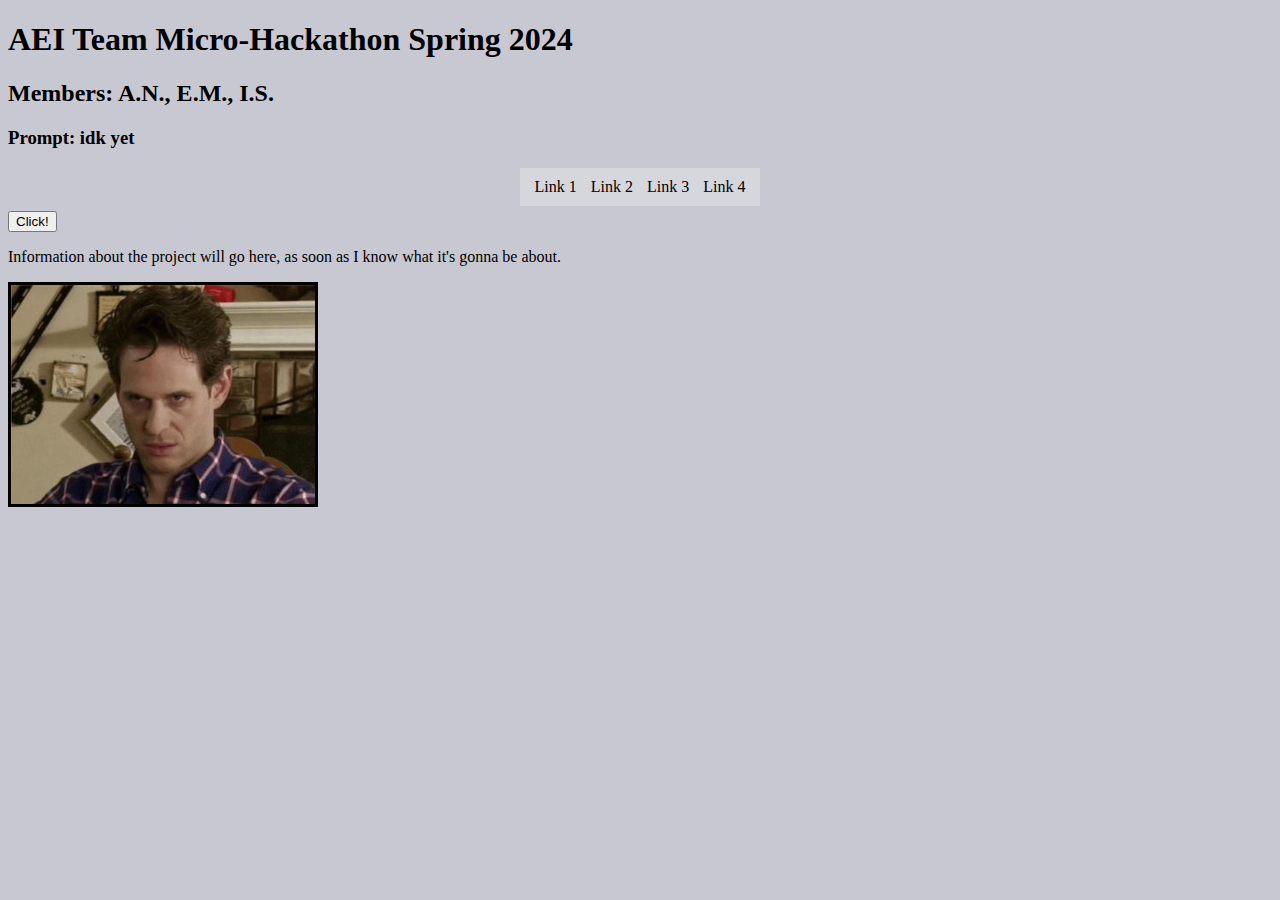
==== index.html @ 2e0ef386 "simple site crated with some coding examples" ====
<!DOCTYPE html>
<html lang="3n">
  <head>
    <title>AEI Team Mico-Hackathon</title>
    <link rel="stylesheet" href="main.css">
  </head>
  <body>
    <h1>AEI Team Micro-Hackathon Spring 2024</h1>
    <h2>Members: A.N., E.M., I.S.</h2>
    <h3>Prompt: idk yet</h3>
    <div class="topnav">
      <a href="#">Link 1</a>
      <a href="#">Link 2</a>
      <a href="#">Link 3</a>
      <a href="#">Link 4</a>
    </div>
    <button onclick="testclick()">
      Click!</button>
    <p id="test"></p>
    <script>
      function testclick(){
        document.getElementById("test").innerHTML = "hi";
      }
    </script>
    <p>Information about the project will go here, 
      as soon as I know what it's gonna be about.</p>
    <img src="testimage.jpg" alt="um hi">
  </body>
</html>
---- main.css ----
body{
    background-color: rgba(200, 200, 210);
}

button{
    color: black;
}

img{
    border: 3px solid black;
}

.topnav{
    background: rgba(255, 255, 255, 0.25);
    margin: 5px;
    margin-inline: auto;
    padding: 10px;
    text-align: center;
    width: fit-content;
}

.topnav a{
    color: black;
    padding: 5px;
    text-decoration: none;
}

.topnav a:hover{
    background-color: white;
    color: grey;
}
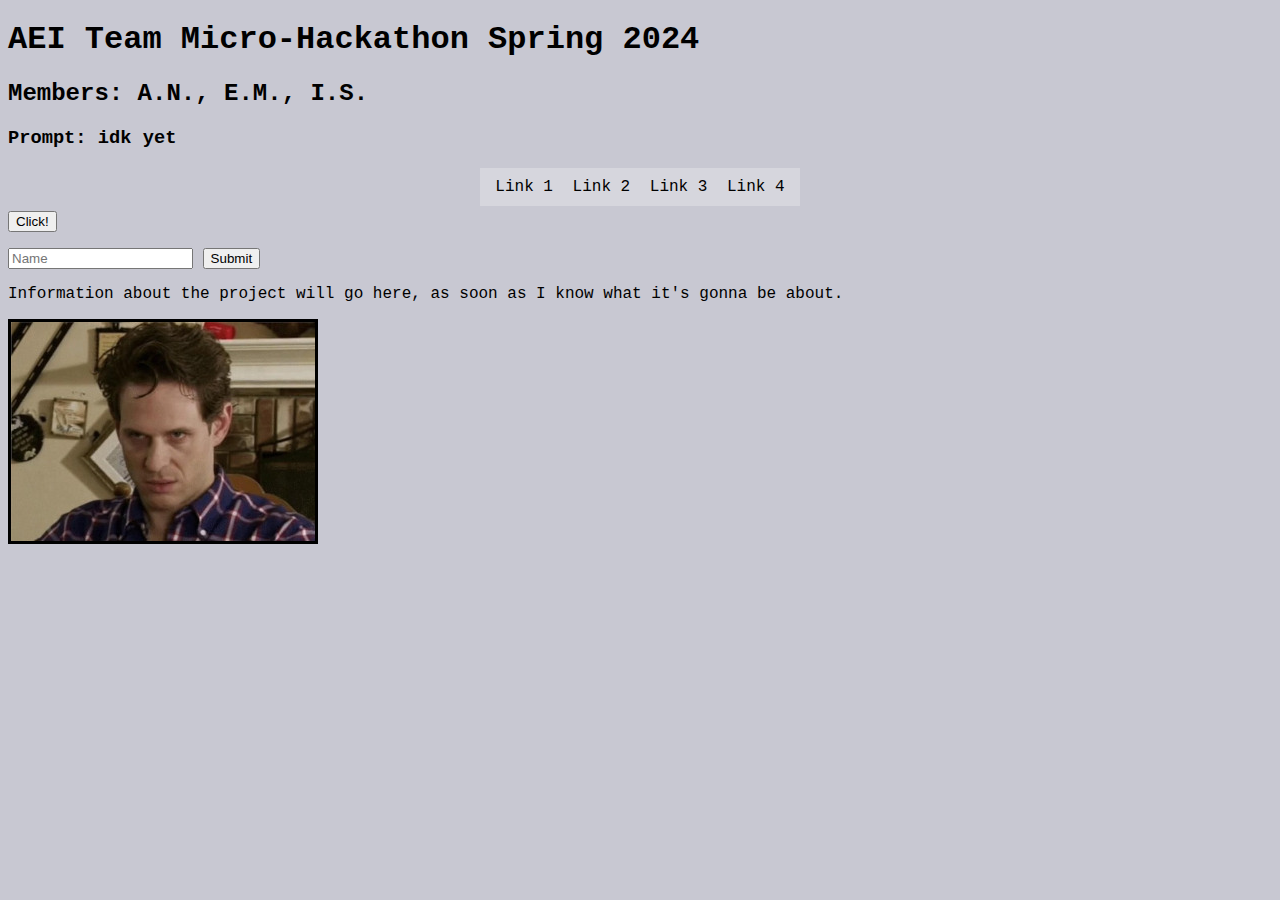
==== commit c4921896: "added simple input function" ====
--- a/index.html
+++ b/index.html
@@ -1,5 +1,5 @@
 <!DOCTYPE html>
-<html lang="3n">
+<html lang="en">
   <head>
     <title>AEI Team Mico-Hackathon</title>
     <link rel="stylesheet" href="main.css">
@@ -14,6 +14,7 @@
       <a href="#">Link 3</a>
       <a href="#">Link 4</a>
     </div>
+
     <button onclick="testclick()">
       Click!</button>
     <p id="test"></p>
@@ -22,6 +23,18 @@
         document.getElementById("test").innerHTML = "hi";
       }
     </script>
+
+    <input id="input" type="text" placeholder="Name">
+    <button id="button" onclick="Submit()">Submit</button>
+    <p id="output"></p>
+    <script>
+      const input = document.getElementById("input");
+      const output = document.getElementById("output");
+      function Submit(){
+        output.innerHTML = input.value;
+      }
+    </script>
+    
     <p>Information about the project will go here, 
       as soon as I know what it's gonna be about.</p>
     <img src="testimage.jpg" alt="um hi">
--- a/main.css
+++ b/main.css
@@ -1,5 +1,6 @@
 body{
     background-color: rgba(200, 200, 210);
+    font-family:'Courier New', Courier, monospace;
 }
 
 button{
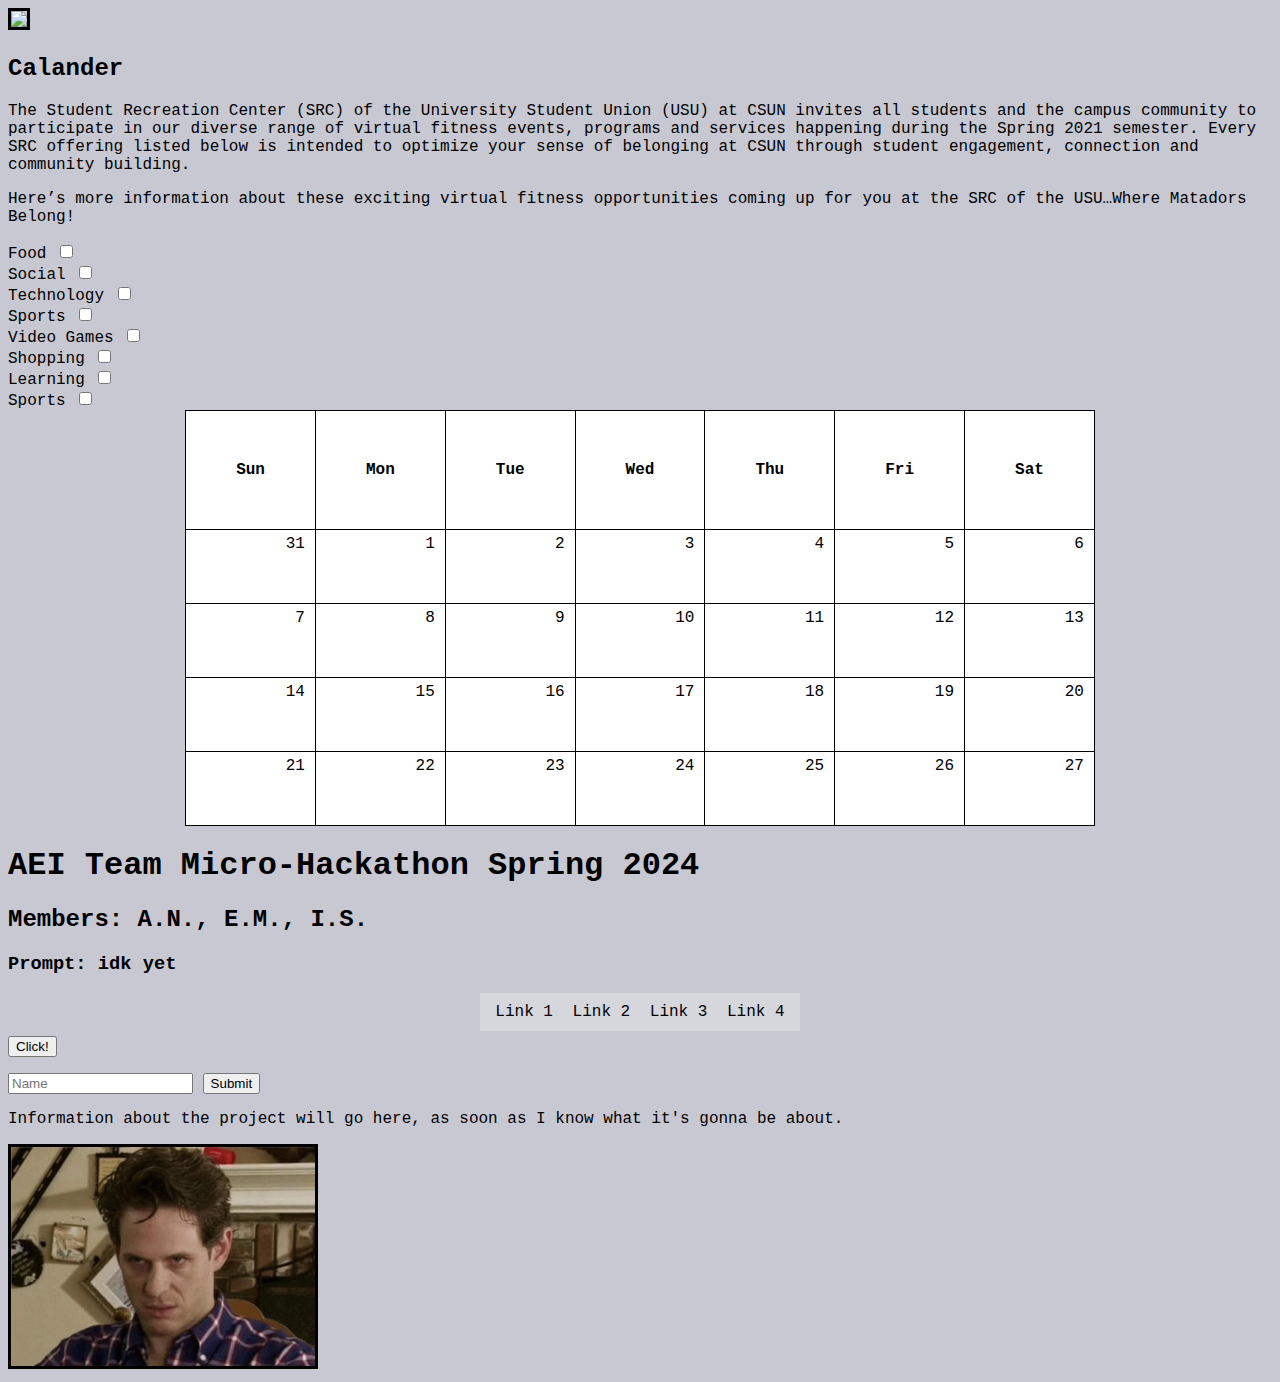
==== commit 0488f7a3: "Frontend Implementation" ====
--- a/index.html
+++ b/index.html
@@ -1,42 +1,164 @@
-<!DOCTYPE html>
-<html lang="en">
-  <head>
-    <title>AEI Team Mico-Hackathon</title>
-    <link rel="stylesheet" href="main.css">
-  </head>
-  <body>
-    <h1>AEI Team Micro-Hackathon Spring 2024</h1>
-    <h2>Members: A.N., E.M., I.S.</h2>
-    <h3>Prompt: idk yet</h3>
-    <div class="topnav">
-      <a href="#">Link 1</a>
-      <a href="#">Link 2</a>
-      <a href="#">Link 3</a>
-      <a href="#">Link 4</a>
-    </div>
-
-    <button onclick="testclick()">
-      Click!</button>
-    <p id="test"></p>
-    <script>
-      function testclick(){
-        document.getElementById("test").innerHTML = "hi";
-      }
-    </script>
-
-    <input id="input" type="text" placeholder="Name">
-    <button id="button" onclick="Submit()">Submit</button>
-    <p id="output"></p>
-    <script>
-      const input = document.getElementById("input");
-      const output = document.getElementById("output");
-      function Submit(){
-        output.innerHTML = input.value;
-      }
-    </script>
-    
-    <p>Information about the project will go here, 
-      as soon as I know what it's gonna be about.</p>
-    <img src="testimage.jpg" alt="um hi">
-  </body>
-</html>
+<!DOCTYPE html>
+<html lang="en">
+  <head>
+    <img src = "https://www.csun.edu/sites/default/themes/csun/logoCSUN.png">
+    <title>AEI Team Mico-Hackathon</title>
+    <link rel="stylesheet" href="main.css">
+  </head>
+  <body>
+    <style>
+      table, tr, th, td{
+        border: 1px solid black;
+        border-collapse: collapse;
+      }
+
+      td{
+        text-align: right;
+        vertical-align: top;
+        padding-top: 5px;
+        padding-right: 10px;
+        /* position: absolute;
+        top: 8px;
+        right: 16px;
+        font-size: 18px; */
+      }
+    </style>
+  <h2>Calander</h2>
+    <p>
+      The Student Recreation Center (SRC) of the University Student Union (USU) at CSUN invites all students and the campus community 
+      to participate in our diverse range of virtual fitness events, programs and services happening during the Spring 2021 semester. 
+      Every SRC offering listed below is intended to optimize your sense of belonging at CSUN through student engagement, connection 
+      and community building.
+    </p>
+    <p></p>
+    <p>
+      Here’s more information about these exciting virtual fitness opportunities coming up for you at the SRC of the USU…Where Matadors Belong!
+    </p>
+
+    <div class = "options">
+      <label for="Food">Food</label>
+      <input type="checkbox" id="Food" name="Food" value="FoodCheck"><br>
+      <label for="Social">Social</label>
+      <input type="checkbox" id="Social" name="Social" value="SocialCheck"><br>
+      <label for="Technology">Technology</label>
+      <input type="checkbox" id="Technology" name="Technology" value="TechnologyCheck"><br>
+      <label for="Sports">Sports</label>
+      <input type="checkbox" id="Sports" name="Sports" value="SportsCheck"><br>
+      <label for="VideoGames">Video Games</label>
+      <input type="checkbox" id="VideoGames" name="VideoGames" value="VideoGamesCheck"><br>
+      <label for="Shopping">Shopping</label>
+      <input type="checkbox" id="Shopping" name="Shopping" value="ShoppingCheck"><br>
+      <label for="Learning">Learning</label>
+      <input type="checkbox" id="Learning" name="Learning" value="LearningCheck"><br>
+      <label for="Sports">Sports</label>
+      <input type="checkbox" id="Sports" name="Sports" value="SportsCheck"><br>
+    </div>
+
+    <table bgcolor="white" align="center" cellspacing="40" cellpadding="50">
+      <thead>
+        <tr>
+          <th>
+            Sun
+          </th>
+          <th>
+            Mon
+          </th>
+          <th>
+            Tue
+          </th>
+          <th>
+            Wed
+          </th>
+          <th>
+            Thu
+          </th>
+          <th>
+            Fri
+          </th>
+          <th>
+            Sat
+          </th>
+        </tr>    
+      </thead>
+
+      <tbody>
+        <tr>
+          <td>31</td>
+          <td>1</td>
+          <td>2</td>
+          <td>3</td>
+          <td>4</td>
+          <td>5</td>
+          <td>6</td>
+        </tr>
+        <tr></tr>
+        <tr>
+          <td>7</td>
+          <td>8</td>
+          <td>9</td>
+          <td>10</td>
+          <td>11</td>
+          <td>12</td>
+          <td>13</td>
+        </tr>
+        <tr></tr>
+        <tr>
+          <td>14</td>
+          <td>15</td>
+          <td>16</td>
+          <td>17</td>
+          <td>18</td>
+          <td>19</td>
+          <td>20</td>
+        </tr>
+        <tr></tr>
+        <td>21</td>
+        <td>22</td>
+        <td>23</td>
+        <td>24</td>
+        <td>25</td>
+        <td>26</td>
+        <td>27</td>
+      </tbody>
+  </table>
+
+    <tbody>
+      <tr>
+        <td></td>
+      </tr>
+    </tbody>
+    <h1>AEI Team Micro-Hackathon Spring 2024</h1>
+    <h2>Members: A.N., E.M., I.S.</h2>
+    <h3>Prompt: idk yet</h3>
+    <div class="topnav">
+      <a href="#">Link 1</a>
+      <a href="#">Link 2</a>
+      <a href="#">Link 3</a>
+      <a href="#">Link 4</a>
+    </div>
+
+    <button onclick="testclick()">
+      Click!</button>
+    <p id="test"></p>
+    <script>
+      function testclick(){
+        document.getElementById("test").innerHTML = "hi";
+      }
+    </script>
+
+    <input id="input" type="text" placeholder="Name">
+    <button id="button" onclick="Submit()">Submit</button>
+    <p id="output"></p>
+    <script>
+      const input = document.getElementById("input");
+      const output = document.getElementById("output");
+      function Submit(){
+        output.innerHTML = input.value;
+      }
+    </script>
+    
+    <p>Information about the project will go here, 
+      as soon as I know what it's gonna be about.</p>
+    <img src="testimage.jpg" alt="um hi">
+  </body>
+</html>
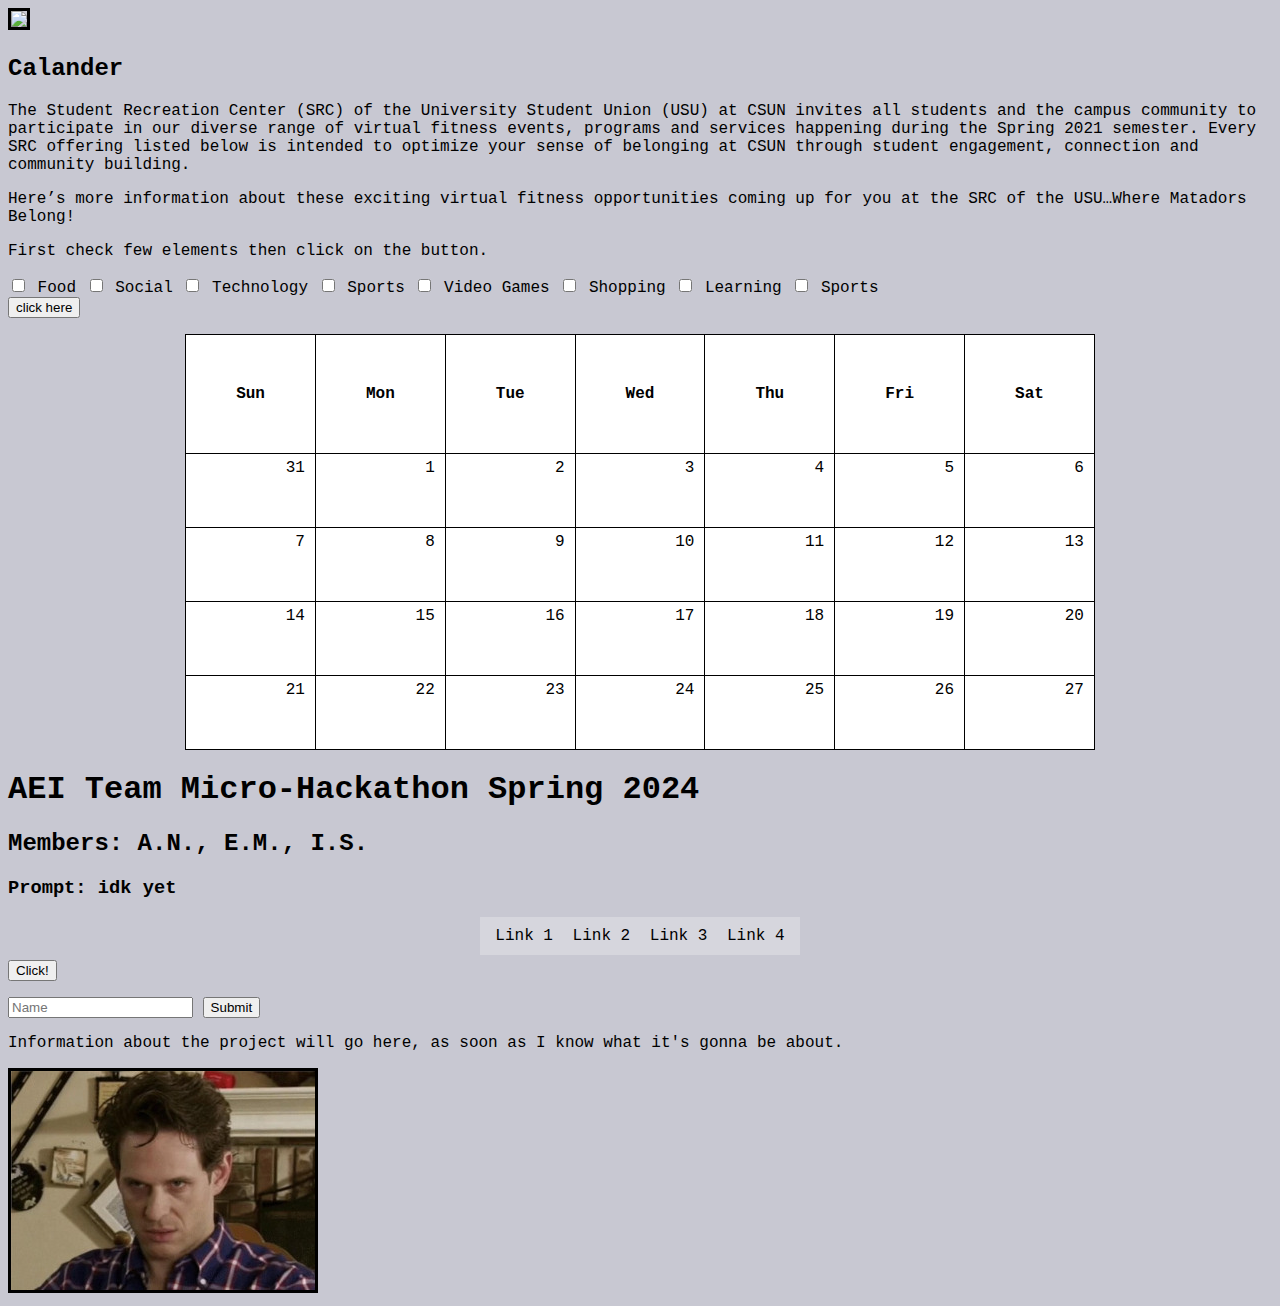
==== commit 1c9cf841: "checkboxes" ====
--- a/index.html
+++ b/index.html
@@ -6,6 +6,9 @@
     <link rel="stylesheet" href="main.css">
   </head>
   <body>
+    <script src= 
+"https://ajax.googleapis.com/ajax/libs/jquery/3.4.0/jquery.min.js"> 
+</script> 
     <style>
       table, tr, th, td{
         border: 1px solid black;
@@ -36,23 +39,46 @@
     </p>
 
     <div class = "options">
-      <label for="Food">Food</label>
-      <input type="checkbox" id="Food" name="Food" value="FoodCheck"><br>
-      <label for="Social">Social</label>
-      <input type="checkbox" id="Social" name="Social" value="SocialCheck"><br>
-      <label for="Technology">Technology</label>
-      <input type="checkbox" id="Technology" name="Technology" value="TechnologyCheck"><br>
-      <label for="Sports">Sports</label>
-      <input type="checkbox" id="Sports" name="Sports" value="SportsCheck"><br>
-      <label for="VideoGames">Video Games</label>
-      <input type="checkbox" id="VideoGames" name="VideoGames" value="VideoGamesCheck"><br>
-      <label for="Shopping">Shopping</label>
-      <input type="checkbox" id="Shopping" name="Shopping" value="ShoppingCheck"><br>
-      <label for="Learning">Learning</label>
-      <input type="checkbox" id="Learning" name="Learning" value="LearningCheck"><br>
-      <label for="Sports">Sports</label>
-      <input type="checkbox" id="Sports" name="Sports" value="SportsCheck"><br>
-    </div>
+
+      <p id="GFG_UP"> 
+      </p> 
+      <input type="checkbox" name="type" value="Food" /> Food
+      <input type="checkbox" name="type" value="Social" /> Social
+      <input type="checkbox" name="type" value="Technology" /> Technology
+      <input type="checkbox" name="type" value="Sports" /> Sports
+      <input type="checkbox" name="type" value="Video Games" /> Video Games
+      <input type="checkbox" name="type" value="Shopping" /> Shopping
+      <input type="checkbox" name="type" value="Learning" /> Learning
+      <input type="checkbox" name="type" value="Sports" /> Sports
+      <br> 
+      <button> 
+          click here 
+      </button> 
+      <p id="GFG_DOWN"> 
+      </p> 
+      <script> 
+          $('#GFG_UP') 
+          .text('First check few elements then click on the button.'); 
+          $('button').on('click', function(e) { 
+              e.preventDefault();
+              let array = []; 
+              $("input:checkbox[name=type]:checked").each(function() { 
+                  array.push($(this).val()); 
+              });            
+              if(array.length){
+                  $('#GFG_DOWN')
+                    .text(`${array}`); 
+              }
+              else{
+                  $('#GFG_DOWN')
+                    .text("Food, Social, Technology, Sports, Video Games, Shopping, Learning, Sports"); 
+              }
+          }); 
+          </script> 
+
+
+
+    </script>    
 
     <table bgcolor="white" align="center" cellspacing="40" cellpadding="50">
       <thead>
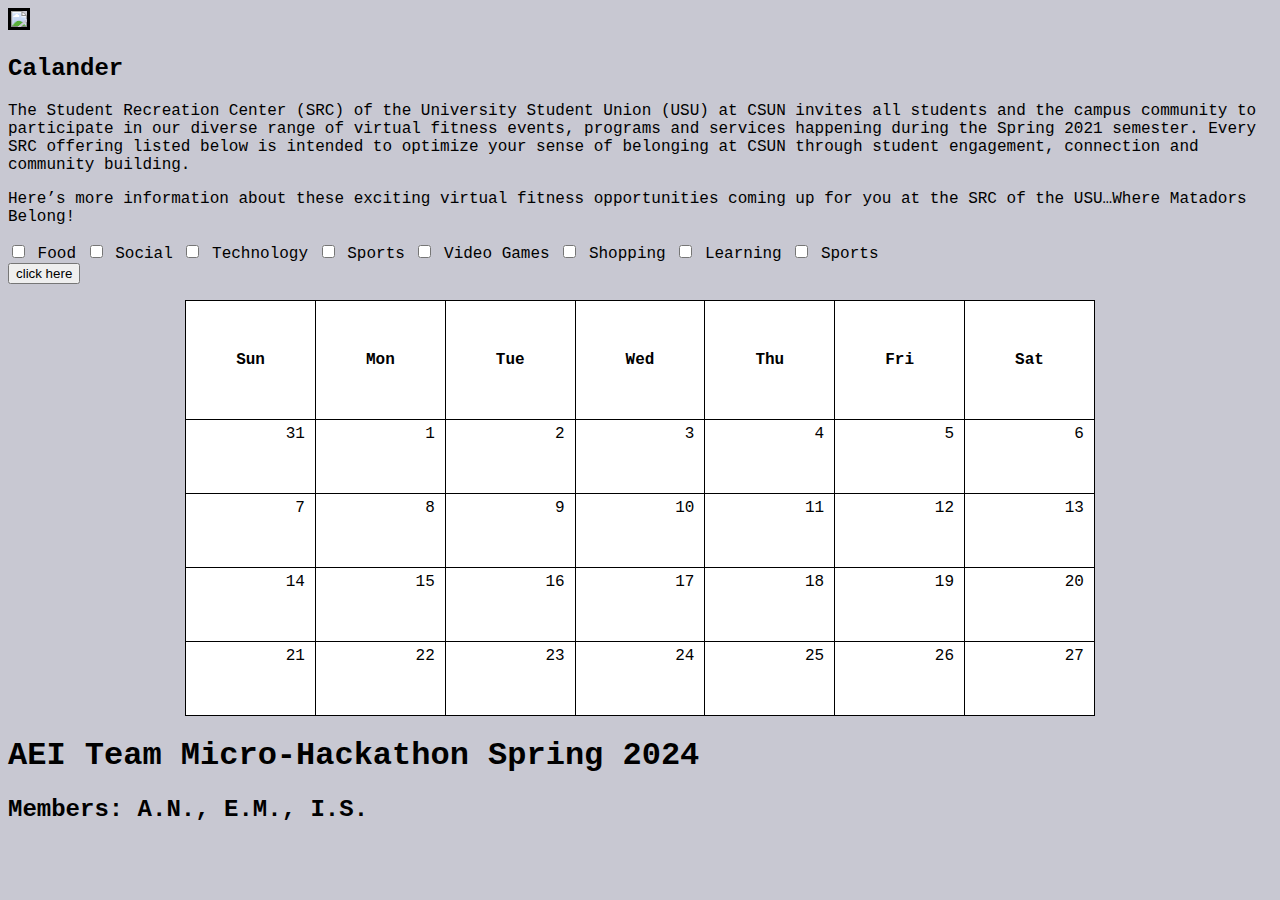
==== commit 8bf68389: "Update index.html" ====
--- a/index.html
+++ b/index.html
@@ -1,190 +1,163 @@
-<!DOCTYPE html>
-<html lang="en">
-  <head>
-    <img src = "https://www.csun.edu/sites/default/themes/csun/logoCSUN.png">
-    <title>AEI Team Mico-Hackathon</title>
-    <link rel="stylesheet" href="main.css">
-  </head>
-  <body>
-    <script src= 
-"https://ajax.googleapis.com/ajax/libs/jquery/3.4.0/jquery.min.js"> 
-</script> 
-    <style>
-      table, tr, th, td{
-        border: 1px solid black;
-        border-collapse: collapse;
-      }
-
-      td{
-        text-align: right;
-        vertical-align: top;
-        padding-top: 5px;
-        padding-right: 10px;
-        /* position: absolute;
-        top: 8px;
-        right: 16px;
-        font-size: 18px; */
-      }
-    </style>
-  <h2>Calander</h2>
-    <p>
-      The Student Recreation Center (SRC) of the University Student Union (USU) at CSUN invites all students and the campus community 
-      to participate in our diverse range of virtual fitness events, programs and services happening during the Spring 2021 semester. 
-      Every SRC offering listed below is intended to optimize your sense of belonging at CSUN through student engagement, connection 
-      and community building.
-    </p>
-    <p></p>
-    <p>
-      Here’s more information about these exciting virtual fitness opportunities coming up for you at the SRC of the USU…Where Matadors Belong!
-    </p>
-
-    <div class = "options">
-
-      <p id="GFG_UP"> 
-      </p> 
-      <input type="checkbox" name="type" value="Food" /> Food
-      <input type="checkbox" name="type" value="Social" /> Social
-      <input type="checkbox" name="type" value="Technology" /> Technology
-      <input type="checkbox" name="type" value="Sports" /> Sports
-      <input type="checkbox" name="type" value="Video Games" /> Video Games
-      <input type="checkbox" name="type" value="Shopping" /> Shopping
-      <input type="checkbox" name="type" value="Learning" /> Learning
-      <input type="checkbox" name="type" value="Sports" /> Sports
-      <br> 
-      <button> 
-          click here 
-      </button> 
-      <p id="GFG_DOWN"> 
-      </p> 
-      <script> 
-          $('#GFG_UP') 
-          .text('First check few elements then click on the button.'); 
-          $('button').on('click', function(e) { 
-              e.preventDefault();
-              let array = []; 
-              $("input:checkbox[name=type]:checked").each(function() { 
-                  array.push($(this).val()); 
-              });            
-              if(array.length){
-                  $('#GFG_DOWN')
-                    .text(`${array}`); 
-              }
-              else{
-                  $('#GFG_DOWN')
-                    .text("Food, Social, Technology, Sports, Video Games, Shopping, Learning, Sports"); 
-              }
-          }); 
-          </script> 
-
-
-
-    </script>    
-
-    <table bgcolor="white" align="center" cellspacing="40" cellpadding="50">
-      <thead>
-        <tr>
-          <th>
-            Sun
-          </th>
-          <th>
-            Mon
-          </th>
-          <th>
-            Tue
-          </th>
-          <th>
-            Wed
-          </th>
-          <th>
-            Thu
-          </th>
-          <th>
-            Fri
-          </th>
-          <th>
-            Sat
-          </th>
-        </tr>    
-      </thead>
-
-      <tbody>
-        <tr>
-          <td>31</td>
-          <td>1</td>
-          <td>2</td>
-          <td>3</td>
-          <td>4</td>
-          <td>5</td>
-          <td>6</td>
-        </tr>
-        <tr></tr>
-        <tr>
-          <td>7</td>
-          <td>8</td>
-          <td>9</td>
-          <td>10</td>
-          <td>11</td>
-          <td>12</td>
-          <td>13</td>
-        </tr>
-        <tr></tr>
-        <tr>
-          <td>14</td>
-          <td>15</td>
-          <td>16</td>
-          <td>17</td>
-          <td>18</td>
-          <td>19</td>
-          <td>20</td>
-        </tr>
-        <tr></tr>
-        <td>21</td>
-        <td>22</td>
-        <td>23</td>
-        <td>24</td>
-        <td>25</td>
-        <td>26</td>
-        <td>27</td>
-      </tbody>
-  </table>
-
-    <tbody>
-      <tr>
-        <td></td>
-      </tr>
-    </tbody>
-    <h1>AEI Team Micro-Hackathon Spring 2024</h1>
-    <h2>Members: A.N., E.M., I.S.</h2>
-    <h3>Prompt: idk yet</h3>
-    <div class="topnav">
-      <a href="#">Link 1</a>
-      <a href="#">Link 2</a>
-      <a href="#">Link 3</a>
-      <a href="#">Link 4</a>
-    </div>
-
-    <button onclick="testclick()">
-      Click!</button>
-    <p id="test"></p>
-    <script>
-      function testclick(){
-        document.getElementById("test").innerHTML = "hi";
-      }
-    </script>
-
-    <input id="input" type="text" placeholder="Name">
-    <button id="button" onclick="Submit()">Submit</button>
-    <p id="output"></p>
-    <script>
-      const input = document.getElementById("input");
-      const output = document.getElementById("output");
-      function Submit(){
-        output.innerHTML = input.value;
-      }
-    </script>
-    
-    <p>Information about the project will go here, 
-      as soon as I know what it's gonna be about.</p>
-    <img src="testimage.jpg" alt="um hi">
-  </body>
-</html>
+<!DOCTYPE html>
+<html lang="en">
+  <head>
+    <img src = "https://www.csun.edu/sites/default/themes/csun/logoCSUN.png">
+    <title>AEI Team Mico-Hackathon</title>
+    <link rel="stylesheet" href="main.css">
+  </head>
+  <body>
+    <script src= 
+"https://ajax.googleapis.com/ajax/libs/jquery/3.4.0/jquery.min.js"> 
+</script> 
+    <style>
+      table, tr, th, td{
+        border: 1px solid black;
+        border-collapse: collapse;
+      }
+
+      td{
+        text-align: right;
+        vertical-align: top;
+        padding-top: 5px;
+        padding-right: 10px;
+        /* position: absolute;
+        top: 8px;
+        right: 16px;
+        font-size: 18px; */
+      }
+    </style>
+  <h2>Calander</h2>
+    <p>
+      The Student Recreation Center (SRC) of the University Student Union (USU) at CSUN invites all students and the campus community 
+      to participate in our diverse range of virtual fitness events, programs and services happening during the Spring 2021 semester. 
+      Every SRC offering listed below is intended to optimize your sense of belonging at CSUN through student engagement, connection 
+      and community building.
+    </p>
+    <p></p>
+    <p>
+      Here’s more information about these exciting virtual fitness opportunities coming up for you at the SRC of the USU…Where Matadors Belong!
+    </p>
+
+    <div class = "options">
+
+      <p id="GFG_UP"> 
+      </p> 
+      <input type="checkbox" name="type" value="Food" /> Food
+      <input type="checkbox" name="type" value="Social" /> Social
+      <input type="checkbox" name="type" value="Technology" /> Technology
+      <input type="checkbox" name="type" value="Sports" /> Sports
+      <input type="checkbox" name="type" value="Video Games" /> Video Games
+      <input type="checkbox" name="type" value="Shopping" /> Shopping
+      <input type="checkbox" name="type" value="Learning" /> Learning
+      <input type="checkbox" name="type" value="Sports" /> Sports
+      <br> 
+      <button> 
+          click here 
+      </button> 
+      <p id="GFG_DOWN"> 
+      </p> 
+      <script> 
+          
+          $('button').on('click', function(e) { 
+              e.preventDefault();
+              let array = []; 
+              $("input:checkbox[name=type]:checked").each(function() { 
+                  array.push($(this).val()); 
+              });            
+              if(array.length){
+                  $('#GFG_DOWN')
+                    .text(`${array}`); 
+                    exec(`python3 script.py "${array}"`)
+              }
+              else{
+                  $('#GFG_DOWN')
+                    .text("Food, Social, Technology, Sports, Video Games, Shopping, Learning, Sports"); 
+              }
+          }); 
+          </script> 
+
+
+
+    </script>    
+
+    <table bgcolor="white" align="center" cellspacing="40" cellpadding="50">
+      <thead>
+        <tr>
+          <th>
+            Sun
+          </th>
+          <th>
+            Mon
+          </th>
+          <th>
+            Tue
+          </th>
+          <th>
+            Wed
+          </th>
+          <th>
+            Thu
+          </th>
+          <th>
+            Fri
+          </th>
+          <th>
+            Sat
+          </th>
+        </tr>    
+      </thead>
+
+      <tbody>
+        <tr>
+          <td>31</td>
+          <td>1</td>
+          <td>2</td>
+          <td>3</td>
+          <td>4</td>
+          <td>5</td>
+          <td>6</td>
+        </tr>
+        <tr></tr>
+        <tr>
+          <td>7</td>
+          <td>8</td>
+          <td>9</td>
+          <td>10</td>
+          <td>11</td>
+          <td>12</td>
+          <td>13</td>
+        </tr>
+        <tr></tr>
+        <tr>
+          <td>14</td>
+          <td>15</td>
+          <td>16</td>
+          <td>17</td>
+          <td>18</td>
+          <td>19</td>
+          <td>20</td>
+        </tr>
+        <tr></tr>
+        <td>21</td>
+        <td>22</td>
+        <td>23</td>
+        <td>24</td>
+        <td>25</td>
+        <td>26</td>
+        <td>27</td>
+      </tbody>
+  </table>
+
+    <tbody>
+      <tr>
+        <td></td>
+      </tr>
+    </tbody>
+    <h1>AEI Team Micro-Hackathon Spring 2024</h1>
+    <h2>Members: A.N., E.M., I.S.</h2>
+    
+    
+    
+    
+  </body>
+</html>
